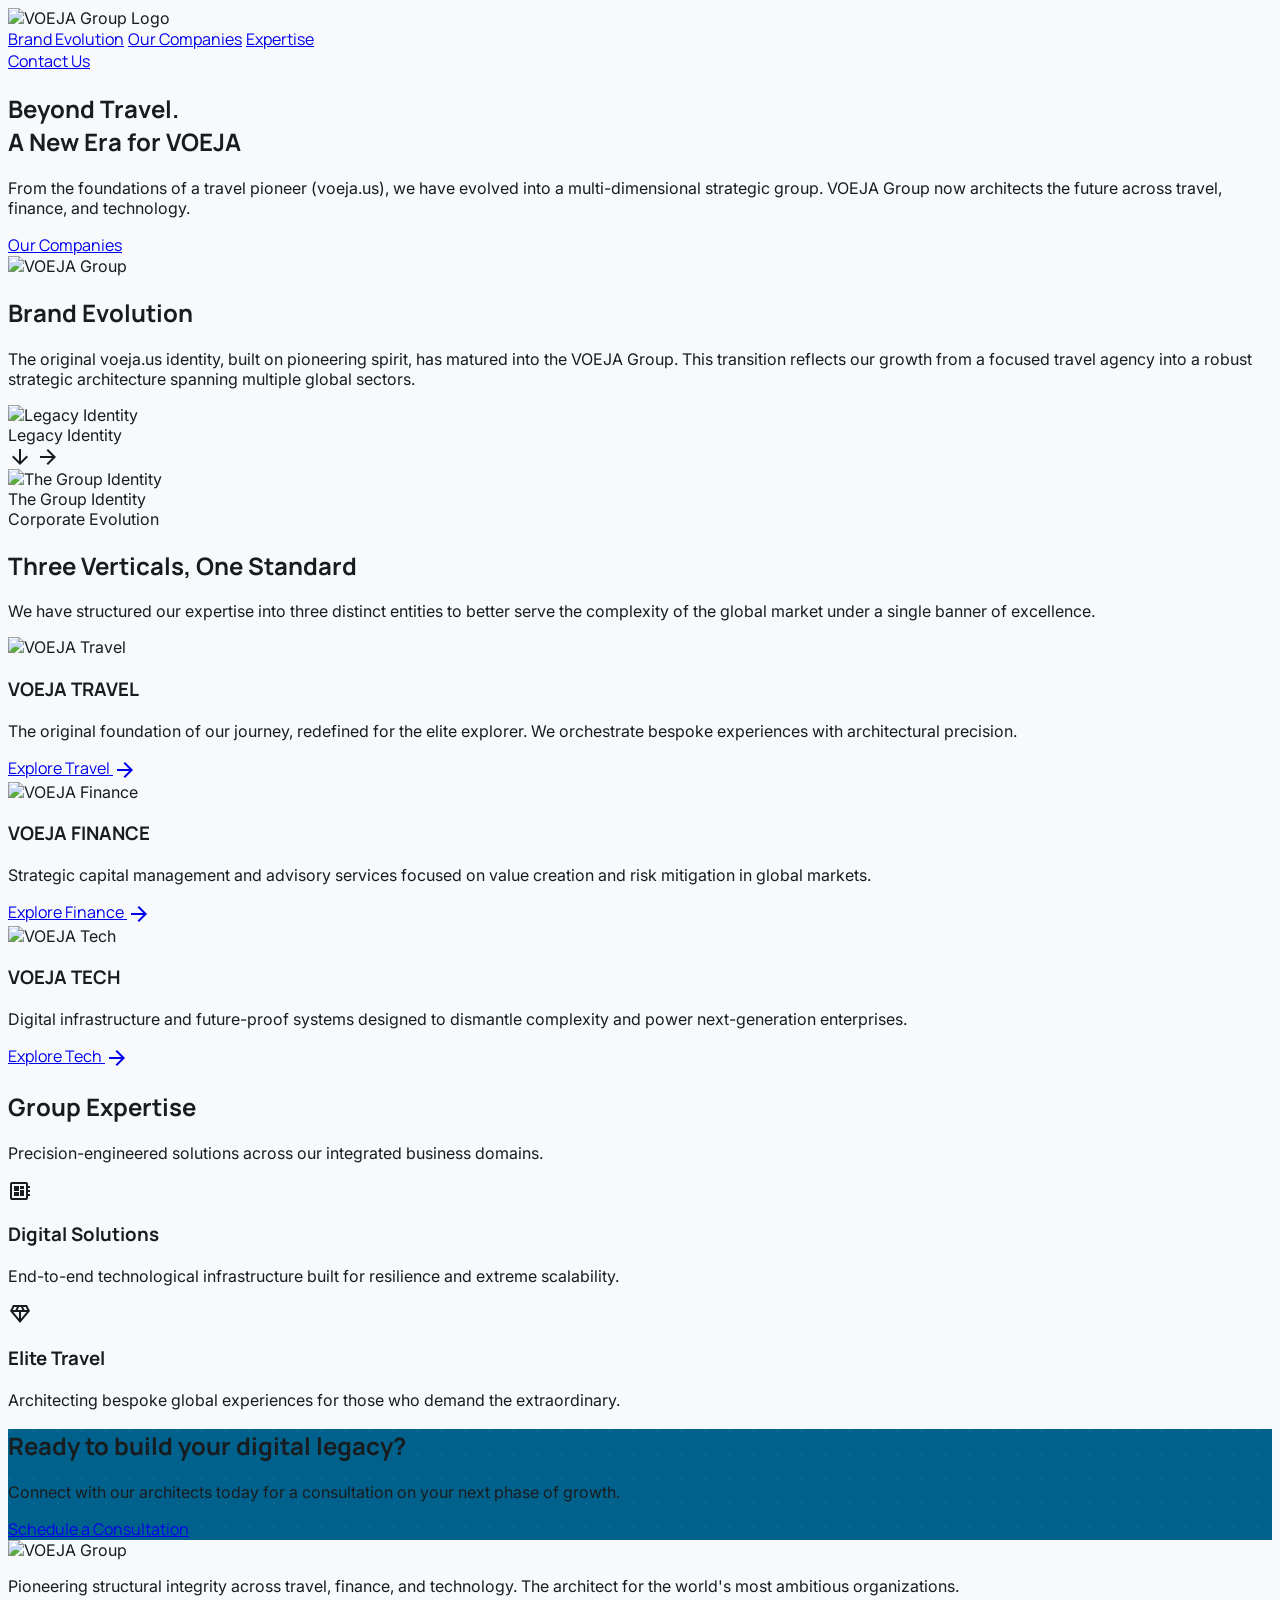
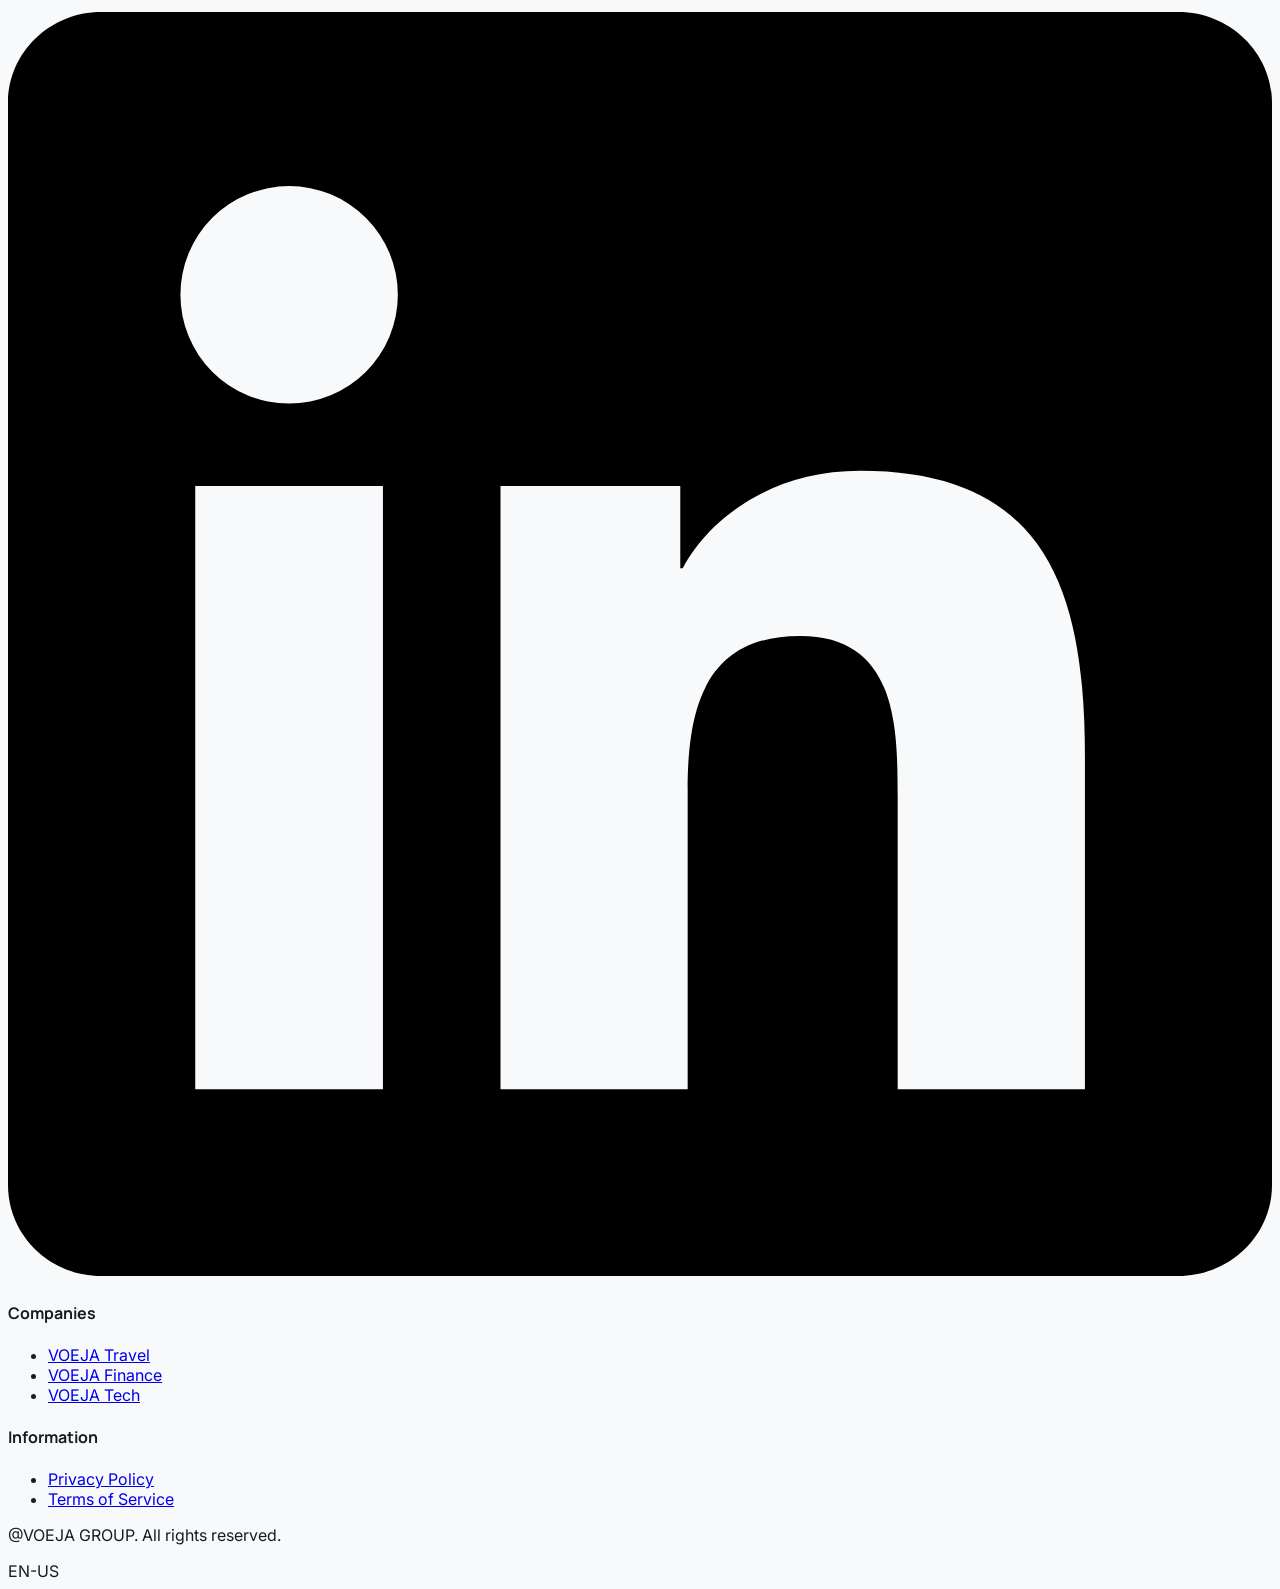
==== index.html @ 43ba88ab "Enhance index.html with a complete redesign, including a new layout, navigation bar, and styling usi" ====
<!DOCTYPE html>

<html class="light" lang="en"><head>
<meta charset="utf-8"/>
<meta content="width=device-width, initial-scale=1.0" name="viewport"/>
<title>VOEJA Group | Strategic Architecture</title>
<script src="https://cdn.tailwindcss.com?plugins=forms,container-queries"></script>
<link href="https://fonts.googleapis.com/css2?family=Manrope:wght@400;500;600;700;800&amp;family=Inter:wght@400;500;600&amp;display=swap" rel="stylesheet"/>
<link href="https://fonts.googleapis.com/css2?family=Material+Symbols+Outlined:wght,FILL@100..700,0..1&amp;display=swap" rel="stylesheet"/>
<script id="tailwind-config">
      tailwind.config = {
        darkMode: "class",
        theme: {
          extend: {
            colors: {
              "surface-container-high": "#e6e8ea",
              "on-primary-container": "#fcfcff",
              "on-surface": "#191c1e",
              "error-container": "#ffdad6",
              "on-secondary-container": "#005572",
              "inverse-on-surface": "#eff1f3",
              "on-secondary-fixed": "#001e2b",
              "tertiary-container": "#667593",
              "background": "#f7f9fb",
              "primary": "#00628c",
              "primary-fixed-dim": "#88ceff",
              "on-primary-fixed-variant": "#004c6d",
              "tertiary-fixed-dim": "#b7c7e8",
              "on-tertiary": "#ffffff",
              "surface-container-low": "#f2f4f6",
              "outline": "#6f7880",
              "on-tertiary-fixed-variant": "#384762",
              "surface-bright": "#f7f9fb",
              "on-secondary": "#ffffff",
              "on-primary-fixed": "#001e2e",
              "on-background": "#191c1e",
              "on-tertiary-container": "#fefcff",
              "on-primary": "#ffffff",
              "surface-tint": "#006590",
              "inverse-surface": "#2d3133",
              "surface-dim": "#d8dadc",
              "on-surface-variant": "#3f484f",
              "error": "#ba1a1a",
              "surface-container-highest": "#e0e3e5",
              "primary-container": "#007cb0",
              "on-error": "#ffffff",
              "secondary-fixed": "#c1e8ff",
              "tertiary-fixed": "#d6e3ff",
              "inverse-primary": "#88ceff",
              "outline-variant": "#bfc7d0",
              "on-tertiary-fixed": "#0b1b35",
              "secondary": "#006687",
              "surface-container-lowest": "#ffffff",
              "on-secondary-fixed-variant": "#004d67",
              "secondary-container": "#5fcdff",
              "primary-fixed": "#c8e6ff",
              "secondary-fixed-dim": "#73d1ff",
              "surface-variant": "#e0e3e5",
              "surface-container": "#eceef0",
              "surface": "#f7f9fb",
              "tertiary": "#4d5c79",
              "on-error-container": "#93000a",
              "brand-accent": "#007CB0",
              "footer-dark": "#000f28"
            },
            fontFamily: {
              "headline": ["Manrope"],
              "body": ["Inter"],
              "label": ["Inter"]
            },
            borderRadius: {"DEFAULT": "0.125rem", "lg": "0.25rem", "xl": "0.5rem", "full": "0.75rem"},
          },
        },
      }
    </script>
<style>
        html { scroll-behavior: smooth; }
        body { font-family: 'Inter', sans-serif; background-color: #f7f9fb; color: #191c1e; }
        .font-headline { font-family: 'Manrope', sans-serif; }
        .material-symbols-outlined { font-variation-settings: 'FILL' 0, 'wght' 400, 'GRAD' 0, 'opsz' 24; vertical-align: middle; }
        .glass-effect { backdrop-filter: blur(20px); -webkit-backdrop-filter: blur(20px); }
        .geometric-pattern {
            background-color: #00628c;
            background-image: radial-gradient(circle at 2px 2px, rgba(255,255,255,0.05) 1px, transparent 0);
            background-size: 24px 24px;
        }
        .reveal {
            opacity: 0;
            transform: translateY(40px);
            transition: opacity 0.7s ease, transform 0.7s ease;
        }
        .reveal.visible {
            opacity: 1;
            transform: translateY(0);
        }
        .reveal-left {
            opacity: 0;
            transform: translateX(-40px);
            transition: opacity 0.7s ease, transform 0.7s ease;
        }
        .reveal-left.visible {
            opacity: 1;
            transform: translateX(0);
        }
        .reveal-right {
            opacity: 0;
            transform: translateX(40px);
            transition: opacity 0.7s ease, transform 0.7s ease;
        }
        .reveal-right.visible {
            opacity: 1;
            transform: translateX(0);
        }
        @keyframes fadeInUp {
            from { opacity: 0; transform: translateY(30px); }
            to { opacity: 1; transform: translateY(0); }
        }
        @keyframes fadeInRight {
            from { opacity: 0; transform: translateX(40px); }
            to { opacity: 1; transform: translateX(0); }
        }
        .hero-title {
            animation: fadeInUp 0.8s ease both;
            animation-delay: 0.1s;
        }
        .hero-text {
            animation: fadeInUp 0.8s ease both;
            animation-delay: 0.3s;
        }
        .hero-btn {
            animation: fadeInUp 0.8s ease both;
            animation-delay: 0.5s;
        }
        .hero-image {
            animation: fadeInRight 0.9s ease both;
            animation-delay: 0.3s;
        }
    </style>
</head>
<body class="bg-background text-on-background">
<nav class="fixed top-0 w-full z-[100] bg-[#f7f9fb]/80 backdrop-blur-xl shadow-sm">
<div class="flex justify-between items-center max-w-7xl mx-auto px-8 py-2">
<div class="flex items-center gap-2">
<img alt="VOEJA Group Logo" class="w-auto object-contain h-[32px]" src="https://firebasestorage.googleapis.com/v0/b/voeja-app.appspot.com/o/group%2Fgroup.png?alt=media&token=8d3d6675-92f4-4b42-86bf-e254907763e2"/>
</div>
<div class="hidden md:flex items-center gap-8">
<a class="text-slate-600 hover:text-[#00628c] font-headline font-semibold tracking-tight transition-all duration-300 ease-in-out hover:opacity-80" href="#brand-evolution">Brand Evolution</a>
<a class="text-slate-600 hover:text-[#00628c] font-headline font-semibold tracking-tight transition-all duration-300 ease-in-out hover:opacity-80" href="#companies">Our Companies</a>
<a class="text-slate-600 hover:text-[#00628c] font-headline font-semibold tracking-tight transition-all duration-300 ease-in-out hover:opacity-80" href="#expertise">Expertise</a>
</div>
<a href="https://book.voeja.us/#/4121694000005010068" target="_blank" rel="noopener noreferrer" class="bg-primary text-on-primary px-6 py-2.5 rounded-lg font-headline font-semibold tracking-tight scale-95 active:scale-90 transition-transform hover:opacity-90 shadow-sm">
            Contact Us
        </a>
</div>
</nav>
<main>
<section class="relative min-h-screen flex items-center bg-background overflow-hidden">
<div class="max-w-7xl mx-auto px-8 py-32 w-full grid grid-cols-1 lg:grid-cols-2 gap-12 items-center">
<div class="max-w-2xl z-10">
<h1 class="hero-title text-[4rem] leading-[1.1] font-extrabold font-headline text-on-background mb-8 tracking-tighter">Beyond Travel.<br/><span class="text-primary">A New Era for VOEJA</span></h1>
<p class="hero-text text-xl text-on-surface-variant mb-12 leading-relaxed font-medium">From the foundations of a travel pioneer (voeja.us), we have evolved into a multi-dimensional strategic group. VOEJA Group now architects the future across travel, finance, and technology.</p>
<div class="flex flex-wrap gap-6">
<a href="#companies" class="hero-btn bg-white/80 backdrop-blur text-primary border border-surface-container-high px-10 py-5 rounded-lg font-headline font-bold text-lg transition-all hover:bg-white hover:shadow-lg active:scale-95">
                        Our Companies
                    </a>
</div>
</div>
<div class="hero-image hidden lg:block h-full min-h-[600px]">
<img alt="VOEJA Group" class="w-full h-full object-contain rounded-3xl" src="https://firebasestorage.googleapis.com/v0/b/voeja-app.appspot.com/o/group%2FVOEJA%20GROUP2.png?alt=media&token=0d6aeffc-d487-4f6d-b320-a932f1a5d783"/>
</div>
</div>
</section>
<!-- Brand Evolution Section -->
<section id="brand-evolution" class="py-32 bg-white border-y border-surface-container-low">
<div class="max-w-7xl mx-auto px-8">
<div class="text-center mb-20 reveal">
<h2 class="text-5xl font-bold font-headline tracking-tight text-on-background mb-8">Brand Evolution</h2>
<p class="text-xl text-on-surface-variant max-w-3xl mx-auto leading-relaxed">
                    The original voeja.us identity, built on pioneering spirit, has matured into the VOEJA Group. This transition reflects our growth from a focused travel agency into a robust strategic architecture spanning multiple global sectors.
                </p>
</div>
<div class="flex flex-col md:flex-row items-center justify-center gap-12 lg:gap-24">
<div class="flex flex-col items-center gap-6 group reveal-left">
<div class="w-64 h-48 flex items-center justify-center bg-surface-container-lowest border border-surface-container-high rounded-2xl p-8 shadow-sm transition-all duration-500 group-hover:shadow-md">
<img alt="Legacy Identity" class="max-w-full max-h-full object-contain group-hover:grayscale-0 group-hover:opacity-100 transition-all duration-500" src="https://b2b.voeja.us/logo.svg"/>
</div>
<span class="text-sm font-bold tracking-[0.2em] uppercase text-outline font-label">Legacy Identity</span>
</div>
<div class="flex items-center justify-center py-4">
<span class="material-symbols-outlined text-4xl text-primary/30 md:hidden">arrow_downward</span>
<span class="material-symbols-outlined text-4xl text-primary/30 hidden md:inline">arrow_forward</span>
</div>
<div class="flex flex-col items-center gap-6 group reveal-right">
<div class="w-64 h-48 flex items-center justify-center bg-surface-container-lowest border-2 border-primary/20 rounded-2xl p-8 shadow-xl transition-all duration-500 group-hover:border-primary/40 group-hover:shadow-2xl">
<img alt="The Group Identity" class="max-w-full max-h-full object-contain" src="https://firebasestorage.googleapis.com/v0/b/voeja-app.appspot.com/o/group%2Fgroup.png?alt=media&token=8d3d6675-92f4-4b42-86bf-e254907763e2"/>
</div>
<span class="text-sm font-bold tracking-[0.2em] uppercase text-primary font-label">The Group Identity</span>
</div>
</div>
</div>
</section>
<section id="companies" class="py-32 bg-white overflow-hidden">
<div class="max-w-7xl mx-auto px-8">
<div class="text-center mb-32 reveal">
<span class="inline-block py-1 px-3 bg-brand-accent/10 text-brand-accent rounded-full text-xs font-bold tracking-widest uppercase mb-4 font-label">Corporate Evolution</span>
<h2 class="text-5xl font-bold font-headline tracking-tight text-on-background">Three Verticals, <span class="text-brand-accent">One Standard</span></h2>
<div class="w-24 h-1 bg-brand-accent mx-auto mt-8"></div>
<p class="mt-8 text-on-surface-variant max-w-3xl mx-auto text-xl leading-relaxed">
                    We have structured our expertise into three distinct entities to better serve the complexity of the global market under a single banner of excellence.
                </p>
</div>
<div class="space-y-48">
<div class="flex flex-col md:flex-row items-center gap-16 lg:gap-32">
<div class="w-full md:w-1/2 flex justify-center md:justify-end reveal-left">
<img alt="VOEJA Travel" class="w-full max-w-md rounded-3xl object-cover" src="https://firebasestorage.googleapis.com/v0/b/voeja-app.appspot.com/o/group%2FVOEJA%20TRAVEL.png?alt=media&token=83b6d512-27c2-4671-92e2-71385d31e08c"/>
</div>
<div class="w-full md:w-1/2 text-left reveal-right">
<h3 class="text-4xl font-bold font-headline mb-6 text-on-background">VOEJA TRAVEL</h3>
<p class="text-xl text-on-surface-variant mb-10 leading-relaxed max-w-lg">The original foundation of our journey, redefined for the elite explorer. We orchestrate bespoke experiences with architectural precision.</p>
<a class="inline-flex items-center gap-3 font-headline font-extrabold text-brand-accent text-lg border-b-2 border-brand-accent/20 hover:border-brand-accent transition-all pb-1 group" href="https://travel.voeja.us" target="_blank" rel="noopener noreferrer">
                            Explore Travel <span class="material-symbols-outlined group-hover:translate-x-2 transition-transform">arrow_forward</span>
</a>
</div>
</div>
<div class="flex flex-col md:flex-row-reverse items-center gap-16 lg:gap-32">
<div class="w-full md:w-1/2 flex justify-center md:justify-start reveal-right">
<img alt="VOEJA Finance" class="w-full max-w-md rounded-3xl object-cover" src="https://firebasestorage.googleapis.com/v0/b/voeja-app.appspot.com/o/group%2FVOEJA%20FINANCE.png?alt=media&token=b678282d-e154-40a2-88f4-b9f02a67df79"/>
</div>
<div class="w-full md:w-1/2 text-left md:text-right flex flex-col items-start md:items-end reveal-left">
<h3 class="text-4xl font-bold font-headline mb-6 text-on-background">VOEJA FINANCE</h3>
<p class="text-xl text-on-surface-variant mb-10 leading-relaxed max-w-lg">Strategic capital management and advisory services focused on value creation and risk mitigation in global markets.</p>
<a class="inline-flex items-center gap-3 font-headline font-extrabold text-brand-accent text-lg border-b-2 border-brand-accent/20 hover:border-brand-accent transition-all pb-1 group" href="https://fintech.voeja.us" target="_blank" rel="noopener noreferrer">
                            Explore Finance <span class="material-symbols-outlined group-hover:translate-x-2 transition-transform">arrow_forward</span>
</a>
</div>
</div>
<div class="flex flex-col md:flex-row items-center gap-16 lg:gap-32">
<div class="w-full md:w-1/2 flex justify-center md:justify-end reveal-left">
<img alt="VOEJA Tech" class="w-full max-w-md rounded-3xl object-cover" src="https://firebasestorage.googleapis.com/v0/b/voeja-app.appspot.com/o/group%2FVOEJA%20TECH.png?alt=media&token=749268f6-0bc6-4af4-a0c4-ea82c640fe0c"/>
</div>
<div class="w-full md:w-1/2 text-left reveal-right">
<h3 class="text-4xl font-bold font-headline mb-6 text-on-background">VOEJA TECH</h3>
<p class="text-xl text-on-surface-variant mb-10 leading-relaxed max-w-lg">Digital infrastructure and future-proof systems designed to dismantle complexity and power next-generation enterprises.</p>
<a class="inline-flex items-center gap-3 font-headline font-extrabold text-brand-accent text-lg border-b-2 border-brand-accent/20 hover:border-brand-accent transition-all pb-1 group" href="https://tech.voeja.us" target="_blank" rel="noopener noreferrer">
                            Explore Tech <span class="material-symbols-outlined group-hover:translate-x-2 transition-transform">arrow_forward</span>
</a>
</div>
</div>
</div>
</div>
</section>
<section class="py-32 bg-background" style="display: none;">
<div class="max-w-7xl mx-auto px-8">
<div class="flex flex-col gap-16">
<div class="w-full relative rounded-3xl overflow-hidden aspect-[21/9] shadow-2xl">
<img alt="Elegant minimalist modern office lobby" class="w-full h-full object-cover" src="https://lh3.googleusercontent.com/aida-public/[base64]"/>
<div class="absolute inset-0 bg-black/5"></div>
</div>
<div class="flex flex-col md:flex-row gap-12 lg:gap-24 items-start">
<div class="md:w-1/2">
<h2 class="text-4xl font-extrabold font-headline text-on-background mb-4">Designed for Enduring Impact</h2>
<div class="w-20 h-1 bg-primary mb-8"></div>
</div>
<div class="md:w-1/2 space-y-8">
<p class="text-on-surface-variant text-xl leading-relaxed">
                            Our philosophy centers on Engineering Precision and Strategic Architecture across our three verticals. We believe that whether we are designing a global travel itinerary, a capital allocation strategy, or a software system, the discipline remains the same.
                        </p>
<p class="text-on-surface-variant text-xl leading-relaxed">
                            We dismantle complexity to build resilient structures. Our role is to be the architect for your most ambitious goals, ensuring every move is backed by meticulous engineering and visionary foresight.
                        </p>
</div>
</div>
</div>
</div>
</section>
<section id="expertise" class="py-32 bg-surface-container-low">
<div class="max-w-7xl mx-auto px-8">
<div class="mb-24 text-center reveal">
<h2 class="text-5xl font-bold font-headline mb-6 tracking-tight">Group Expertise</h2>
<p class="text-xl text-on-surface-variant max-w-2xl mx-auto leading-relaxed">Precision-engineered solutions across our integrated business domains.</p>
</div>
<div class="grid grid-cols-1 md:grid-cols-2 gap-12">
<div class="bg-surface-container-lowest p-16 rounded-3xl shadow-sm hover:shadow-2xl transition-all duration-500 group border border-transparent hover:border-surface-container-high reveal-left">
<div class="w-20 h-20 rounded-2xl bg-primary-container/10 flex items-center justify-center mb-10 text-primary group-hover:bg-primary group-hover:text-on-primary transition-all duration-300">
<span class="material-symbols-outlined text-4xl">developer_board</span>
</div>
<h3 class="text-3xl font-bold font-headline mb-6">Digital Solutions</h3>
<p class="text-on-surface-variant text-lg leading-relaxed">End-to-end technological infrastructure built for resilience and extreme scalability.</p>
</div>
<div class="bg-surface-container-lowest p-16 rounded-3xl shadow-sm hover:shadow-2xl transition-all duration-500 group border border-transparent hover:border-surface-container-high reveal-right">
<div class="w-20 h-20 rounded-2xl bg-primary-container/10 flex items-center justify-center mb-10 text-primary group-hover:bg-primary group-hover:text-on-primary transition-all duration-300">
<span class="material-symbols-outlined text-4xl">diamond</span>
</div>
<h3 class="text-3xl font-bold font-headline mb-6">Elite Travel</h3>
<p class="text-on-surface-variant text-lg leading-relaxed">Architecting bespoke global experiences for those who demand the extraordinary.</p>
</div>
</div>
</div>
</section>
<section class="py-32">
<div class="max-w-7xl mx-auto px-8">
<div class="relative overflow-hidden rounded-[3rem] geometric-pattern p-24 text-center text-on-primary shadow-2xl">
<div class="relative z-10 reveal">
<h2 class="text-5xl md:text-6xl font-black font-headline mb-8 tracking-tighter">Ready to build your digital legacy?</h2>
<p class="text-2xl text-primary-fixed max-w-3xl mx-auto mb-12 opacity-90 leading-relaxed font-medium">
                        Connect with our architects today for a consultation on your next phase of growth.
                    </p>
<a href="https://book.voeja.us/#/4121694000005010068" target="_blank" rel="noopener noreferrer" class="inline-block bg-white text-primary px-8 py-4 rounded-xl font-black font-headline text-lg md:text-xl md:px-12 md:py-5 hover:shadow-2xl transition-all transform hover:-translate-y-2 w-full md:w-auto text-center">
                        Schedule a Consultation
                    </a>
</div>
</div>
</div>
</section>
</main>
<footer class="bg-footer-dark text-white pt-32 pb-12">
<div class="max-w-7xl mx-auto px-8 grid grid-cols-1 md:grid-cols-3 gap-16">
<div class="md:col-span-1">
<img alt="VOEJA Group" class="h-8 w-auto object-contain mb-6" src="https://firebasestorage.googleapis.com/v0/b/voeja-app.appspot.com/o/group%2FVOEJA%20WHITE.png?alt=media&token=924b2ae6-d3a7-402f-b12a-786d0eee7053"/>
<p class="text-slate-400 text-base leading-relaxed mb-8 font-body">
                Pioneering structural integrity across travel, finance, and technology. The architect for the world's most ambitious organizations.
            </p>
<div class="flex gap-6">
<a href="https://br.linkedin.com/company/voeja.us" target="_blank" rel="noopener noreferrer">
<svg class="w-7 h-7 text-slate-400 hover:text-white transition-colors fill-current" viewBox="0 0 24 24" xmlns="http://www.w3.org/2000/svg"><path d="M20.447 20.452h-3.554v-5.569c0-1.328-.027-3.037-1.852-3.037-1.853 0-2.136 1.445-2.136 2.939v5.667H9.351V9h3.414v1.561h.046c.477-.9 1.637-1.85 3.37-1.85 3.601 0 4.267 2.37 4.267 5.455v6.286zM5.337 7.433a2.062 2.062 0 0 1-2.063-2.065 2.064 2.064 0 1 1 2.063 2.065zm1.782 13.019H3.555V9h3.564v11.452zM22.225 0H1.771C.792 0 0 .774 0 1.729v20.542C0 23.227.792 24 1.771 24h20.451C23.2 24 24 23.227 24 22.271V1.729C24 .774 23.2 0 22.222 0h.003z"/></svg>
</a>
</div>
</div>
<div>
<h4 class="font-bold text-sm uppercase tracking-widest mb-8 font-headline text-slate-200">Companies</h4>
<ul class="space-y-5">
<li><a class="text-slate-400 hover:text-white transition-colors font-body text-base hover:translate-x-1 inline-block transition-transform duration-200" href="https://travel.voeja.us" target="_blank" rel="noopener noreferrer">VOEJA Travel</a></li>
<li><a class="text-slate-400 hover:text-white transition-colors font-body text-base hover:translate-x-1 inline-block transition-transform duration-200" href="https://fintech.voeja.us" target="_blank" rel="noopener noreferrer">VOEJA Finance</a></li>
<li><a class="text-slate-400 hover:text-white transition-colors font-body text-base hover:translate-x-1 inline-block transition-transform duration-200" href="https://tech.voeja.us" target="_blank" rel="noopener noreferrer">VOEJA Tech</a></li>
</ul>
</div>
<div>
<h4 class="font-bold text-sm uppercase tracking-widest mb-8 font-headline text-slate-200">Information</h4>
<ul class="space-y-5">
<li><a class="text-slate-400 hover:text-white transition-colors font-body text-base hover:translate-x-1 inline-block transition-transform duration-200" href="#">Privacy Policy</a></li>
<li><a class="text-slate-400 hover:text-white transition-colors font-body text-base hover:translate-x-1 inline-block transition-transform duration-200" href="#">Terms of Service</a></li>
</ul>
</div>
</div>
<div class="max-w-7xl mx-auto px-8 mt-32 pt-10 border-t border-slate-800 flex flex-col md:flex-row justify-between items-center gap-6">
<p class="text-slate-500 text-sm font-body">@VOEJA GROUP. All rights reserved.</p>
<div class="flex gap-8">
<span class="text-slate-500 text-xs font-body uppercase tracking-widest">EN-US</span>
</div>
</div>
</footer>
<script>
  const observer = new IntersectionObserver((entries) => {
    entries.forEach(entry => {
      if (entry.isIntersecting) {
        entry.target.classList.add('visible');
        observer.unobserve(entry.target);
      }
    });
  }, { threshold: 0.15 });

  document.querySelectorAll('.reveal, .reveal-left, .reveal-right').forEach(el => {
    observer.observe(el);
  });
</script>
</body></html>
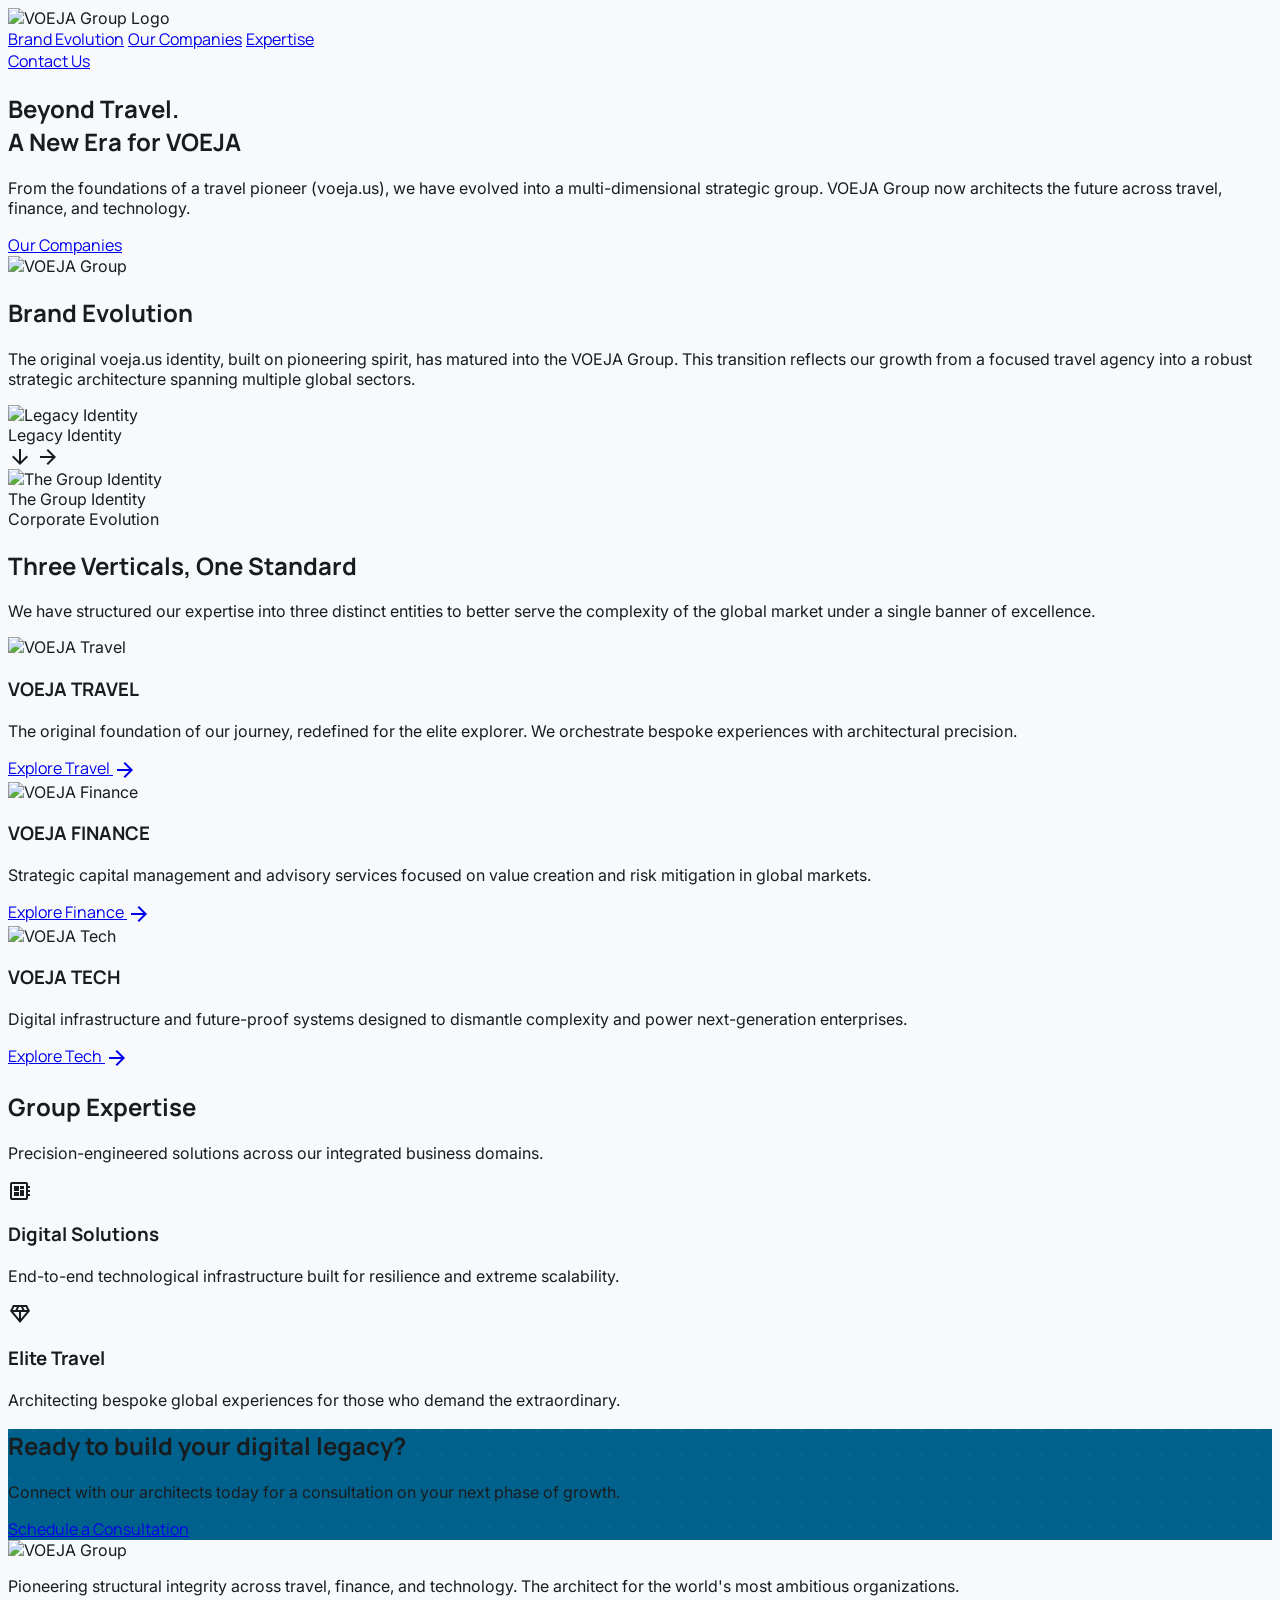
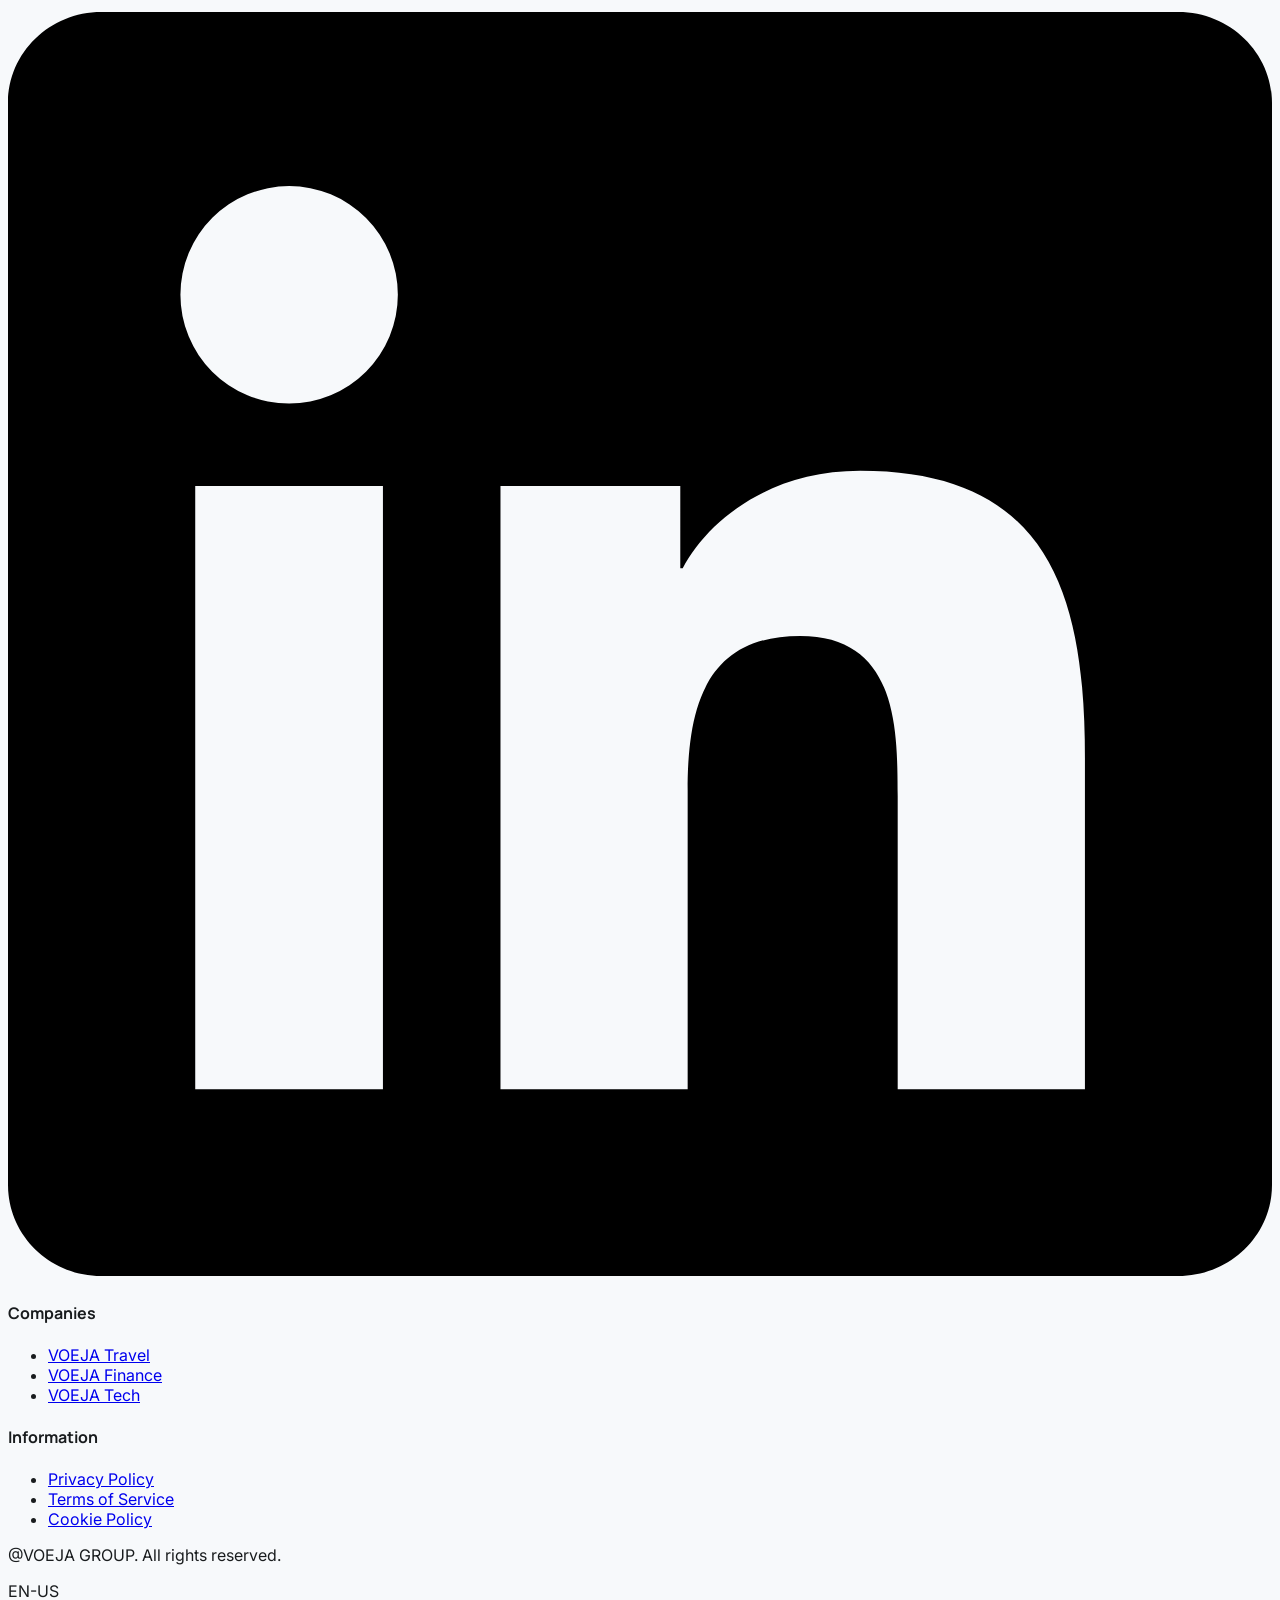
==== commit 0afa52d8: "Add SEO, Open Graph, and Twitter Card meta tags to index.html; update policy links" ====
--- a/index.html
+++ b/index.html
@@ -4,6 +4,33 @@
 <meta charset="utf-8"/>
 <meta content="width=device-width, initial-scale=1.0" name="viewport"/>
 <title>VOEJA Group | Strategic Architecture</title>
+
+<!-- SEO -->
+<meta name="description" content="VOEJA Group is a multi-sector strategic organization architecting the future across travel, finance, and technology. Three verticals, one standard of excellence."/>
+<meta name="robots" content="index, follow"/>
+<link rel="canonical" href="https://voeja.us/"/>
+
+<!-- Favicon -->
+<link rel="icon" type="image/png" href="https://firebasestorage.googleapis.com/v0/b/voeja-app.appspot.com/o/group%2FVOEJA%20FAVICON%20WEBSITE%20GROUP.png?alt=media&token=3922fc9f-fc71-4169-b817-85cadd4493c1"/>
+<link rel="shortcut icon" type="image/png" href="https://firebasestorage.googleapis.com/v0/b/voeja-app.appspot.com/o/group%2FVOEJA%20FAVICON%20WEBSITE%20GROUP.png?alt=media&token=3922fc9f-fc71-4169-b817-85cadd4493c1"/>
+<link rel="apple-touch-icon" href="https://firebasestorage.googleapis.com/v0/b/voeja-app.appspot.com/o/group%2FVOEJA%20FAVICON%20WEBSITE%20GROUP.png?alt=media&token=3922fc9f-fc71-4169-b817-85cadd4493c1"/>
+
+<!-- Open Graph -->
+<meta property="og:type" content="website"/>
+<meta property="og:url" content="https://voeja.us/"/>
+<meta property="og:title" content="VOEJA Group | Strategic Architecture"/>
+<meta property="og:description" content="VOEJA Group is a multi-sector strategic organization architecting the future across travel, finance, and technology. Three verticals, one standard of excellence."/>
+<meta property="og:image" content="https://firebasestorage.googleapis.com/v0/b/voeja-app.appspot.com/o/group%2FVOEJA%20GROUP%20BANNER.png?alt=media&token=b7ae6732-2834-4d68-8c41-191c38641098"/>
+<meta property="og:image:width" content="1200"/>
+<meta property="og:image:height" content="630"/>
+<meta property="og:site_name" content="VOEJA Group"/>
+<meta property="og:locale" content="en_US"/>
+
+<!-- Twitter Card -->
+<meta name="twitter:card" content="summary_large_image"/>
+<meta name="twitter:title" content="VOEJA Group | Strategic Architecture"/>
+<meta name="twitter:description" content="VOEJA Group is a multi-sector strategic organization architecting the future across travel, finance, and technology. Three verticals, one standard of excellence."/>
+<meta name="twitter:image" content="https://firebasestorage.googleapis.com/v0/b/voeja-app.appspot.com/o/group%2FVOEJA%20GROUP%20BANNER.png?alt=media&token=b7ae6732-2834-4d68-8c41-191c38641098"/>
 <script src="https://cdn.tailwindcss.com?plugins=forms,container-queries"></script>
 <link href="https://fonts.googleapis.com/css2?family=Manrope:wght@400;500;600;700;800&amp;family=Inter:wght@400;500;600&amp;display=swap" rel="stylesheet"/>
 <link href="https://fonts.googleapis.com/css2?family=Material+Symbols+Outlined:wght,FILL@100..700,0..1&amp;display=swap" rel="stylesheet"/>
@@ -337,8 +364,9 @@
 <div>
 <h4 class="font-bold text-sm uppercase tracking-widest mb-8 font-headline text-slate-200">Information</h4>
 <ul class="space-y-5">
-<li><a class="text-slate-400 hover:text-white transition-colors font-body text-base hover:translate-x-1 inline-block transition-transform duration-200" href="#">Privacy Policy</a></li>
-<li><a class="text-slate-400 hover:text-white transition-colors font-body text-base hover:translate-x-1 inline-block transition-transform duration-200" href="#">Terms of Service</a></li>
+<li><a class="text-slate-400 hover:text-white transition-colors font-body text-base hover:translate-x-1 inline-block transition-transform duration-200" href="/policy#panel-privacy">Privacy Policy</a></li>
+<li><a class="text-slate-400 hover:text-white transition-colors font-body text-base hover:translate-x-1 inline-block transition-transform duration-200" href="/policy#panel-terms">Terms of Service</a></li>
+<li><a class="text-slate-400 hover:text-white transition-colors font-body text-base hover:translate-x-1 inline-block transition-transform duration-200" href="/policy#panel-cookies">Cookie Policy</a></li>
 </ul>
 </div>
 </div>
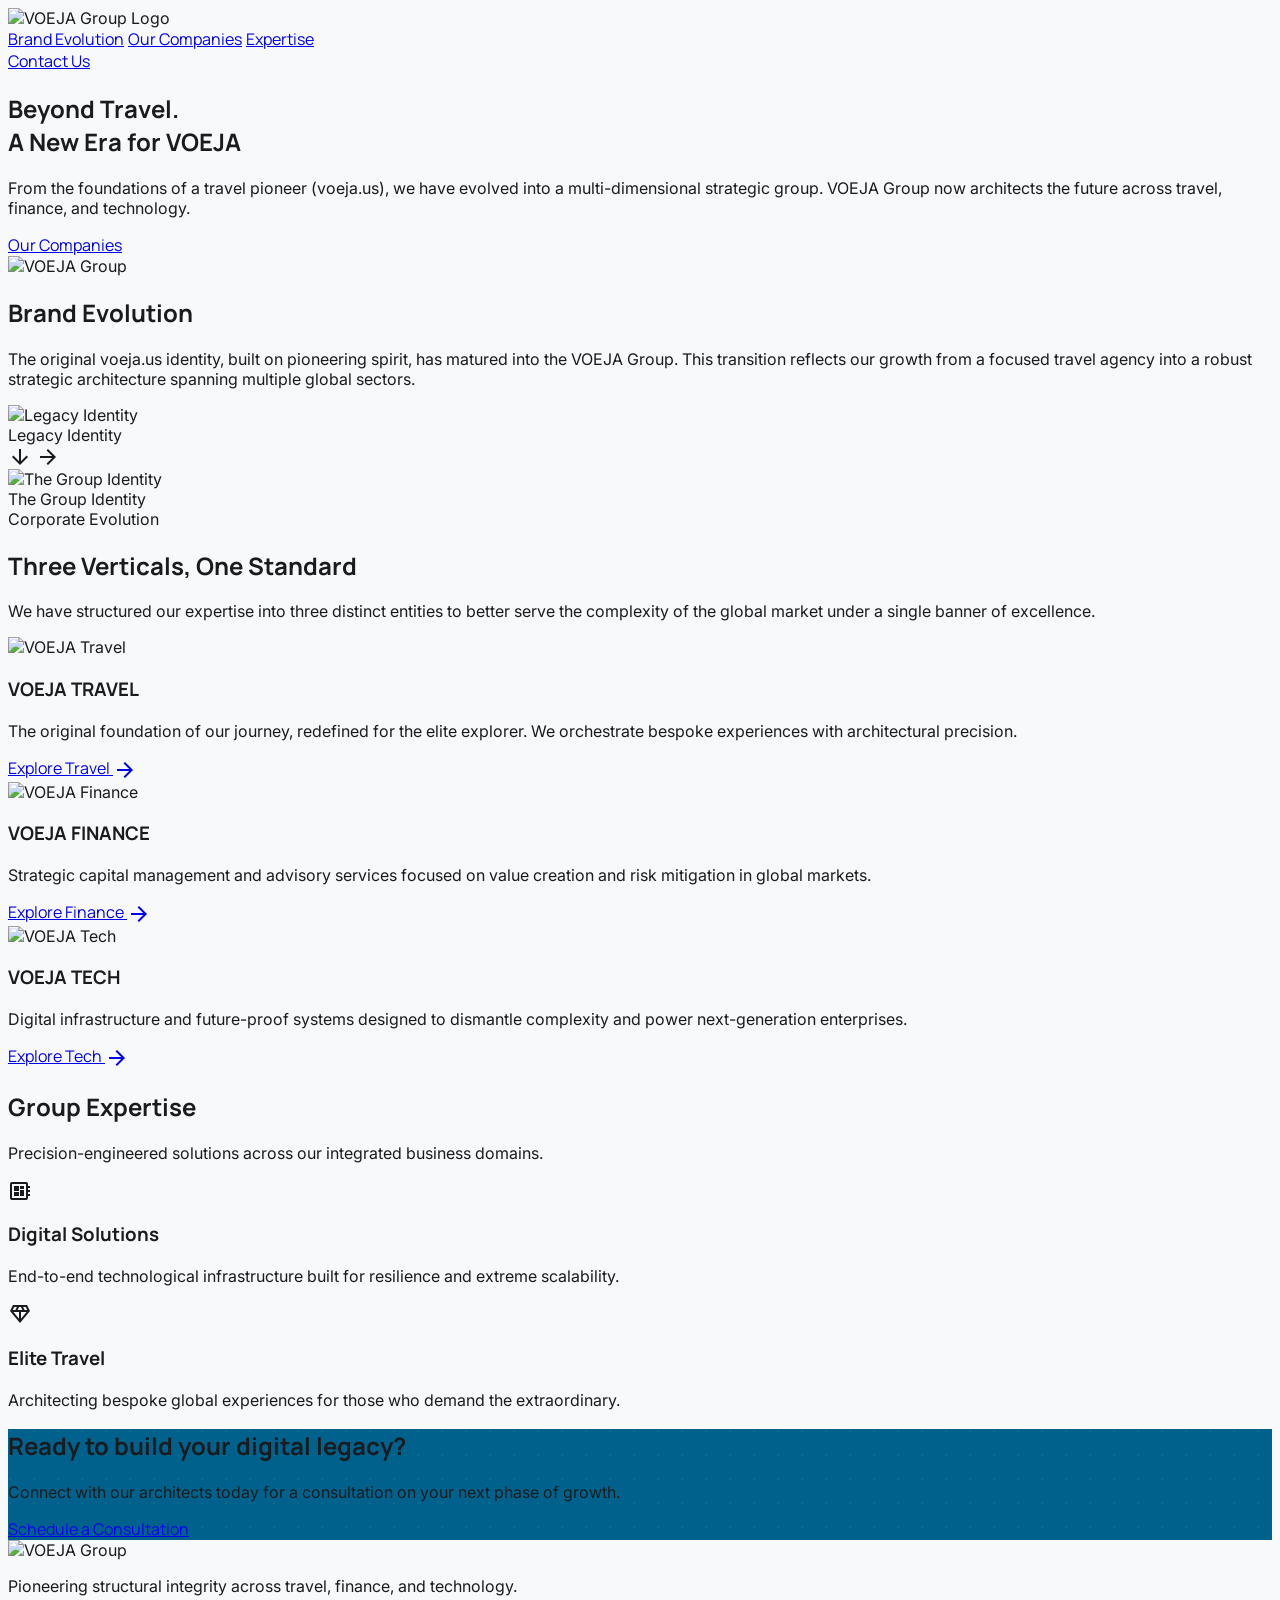
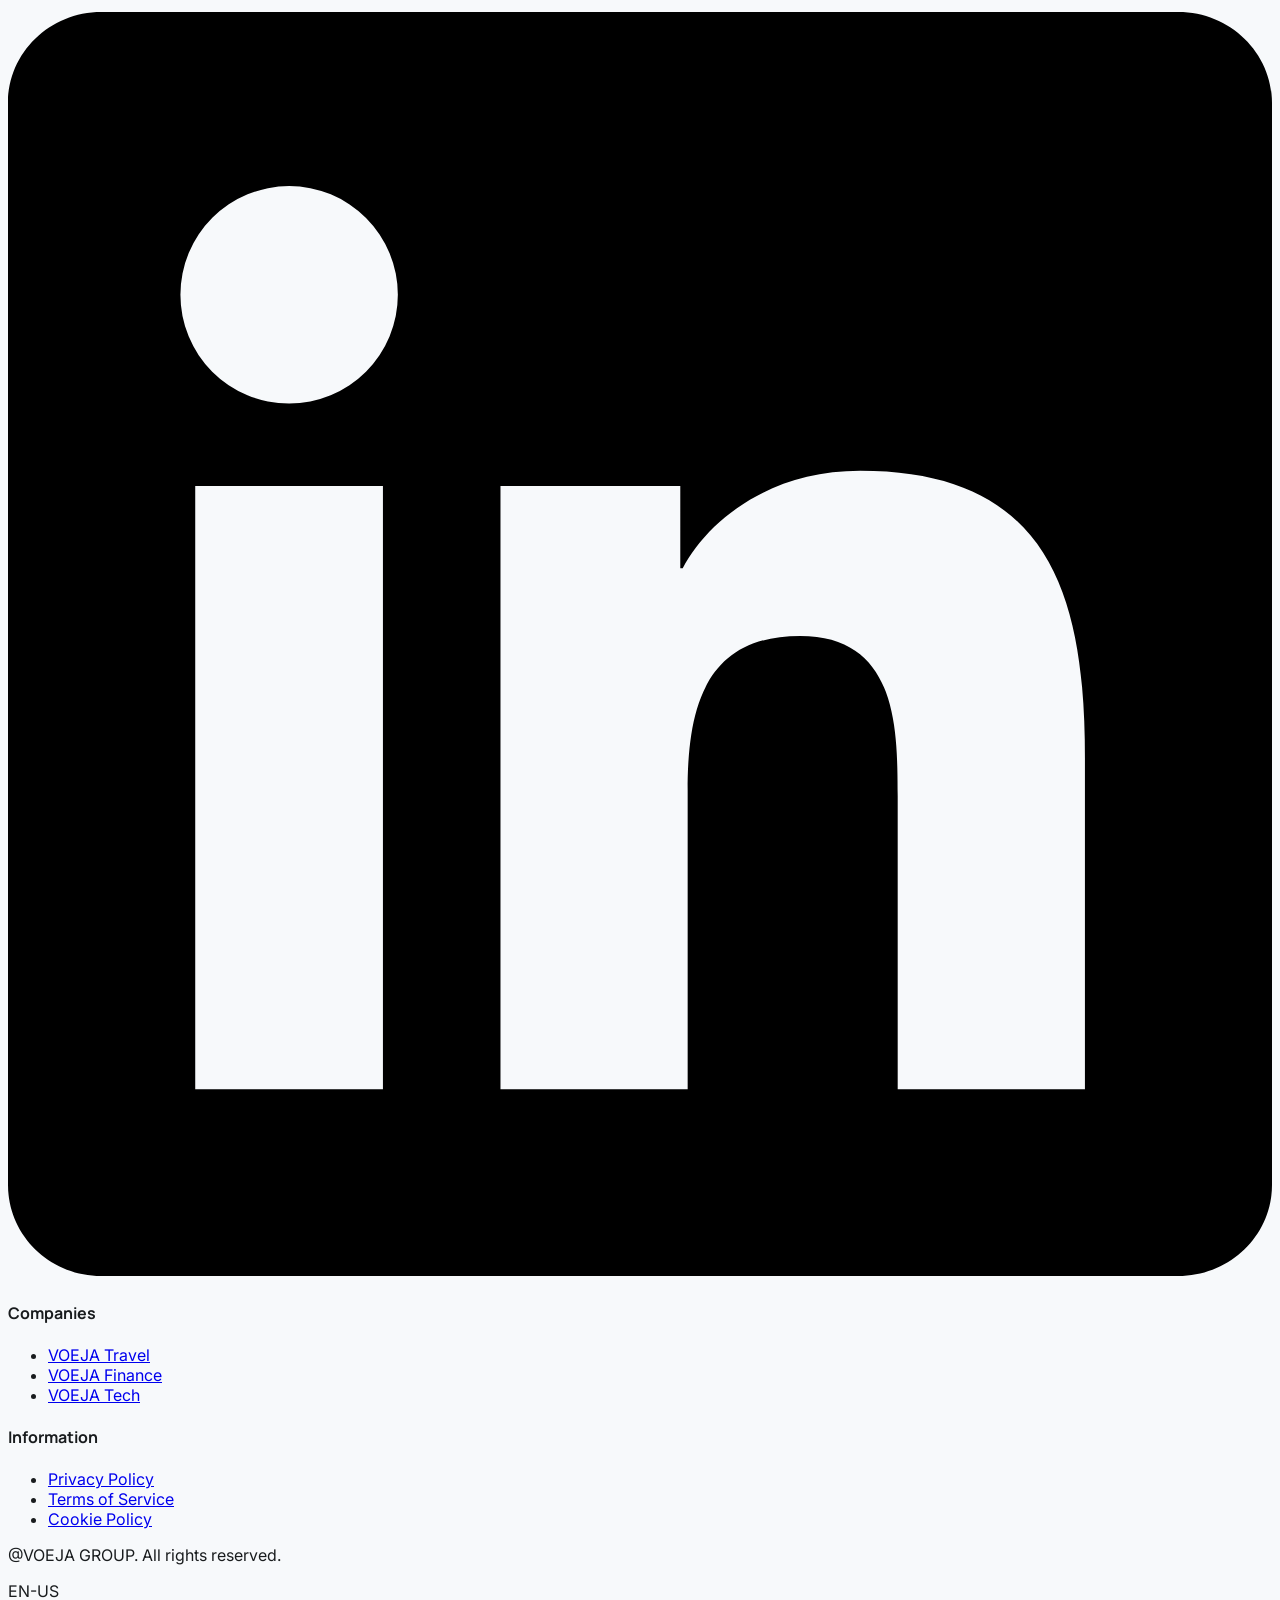
==== commit 8dc376ff: "Update index.html to remove redundant text from the description, streamlining content for clarity." ====
--- a/index.html
+++ b/index.html
@@ -345,7 +345,7 @@
 <div class="md:col-span-1">
 <img alt="VOEJA Group" class="h-8 w-auto object-contain mb-6" src="https://firebasestorage.googleapis.com/v0/b/voeja-app.appspot.com/o/group%2FVOEJA%20WHITE.png?alt=media&token=924b2ae6-d3a7-402f-b12a-786d0eee7053"/>
 <p class="text-slate-400 text-base leading-relaxed mb-8 font-body">
-                Pioneering structural integrity across travel, finance, and technology. The architect for the world's most ambitious organizations.
+                Pioneering structural integrity across travel, finance, and technology.
             </p>
 <div class="flex gap-6">
 <a href="https://br.linkedin.com/company/voeja.us" target="_blank" rel="noopener noreferrer">
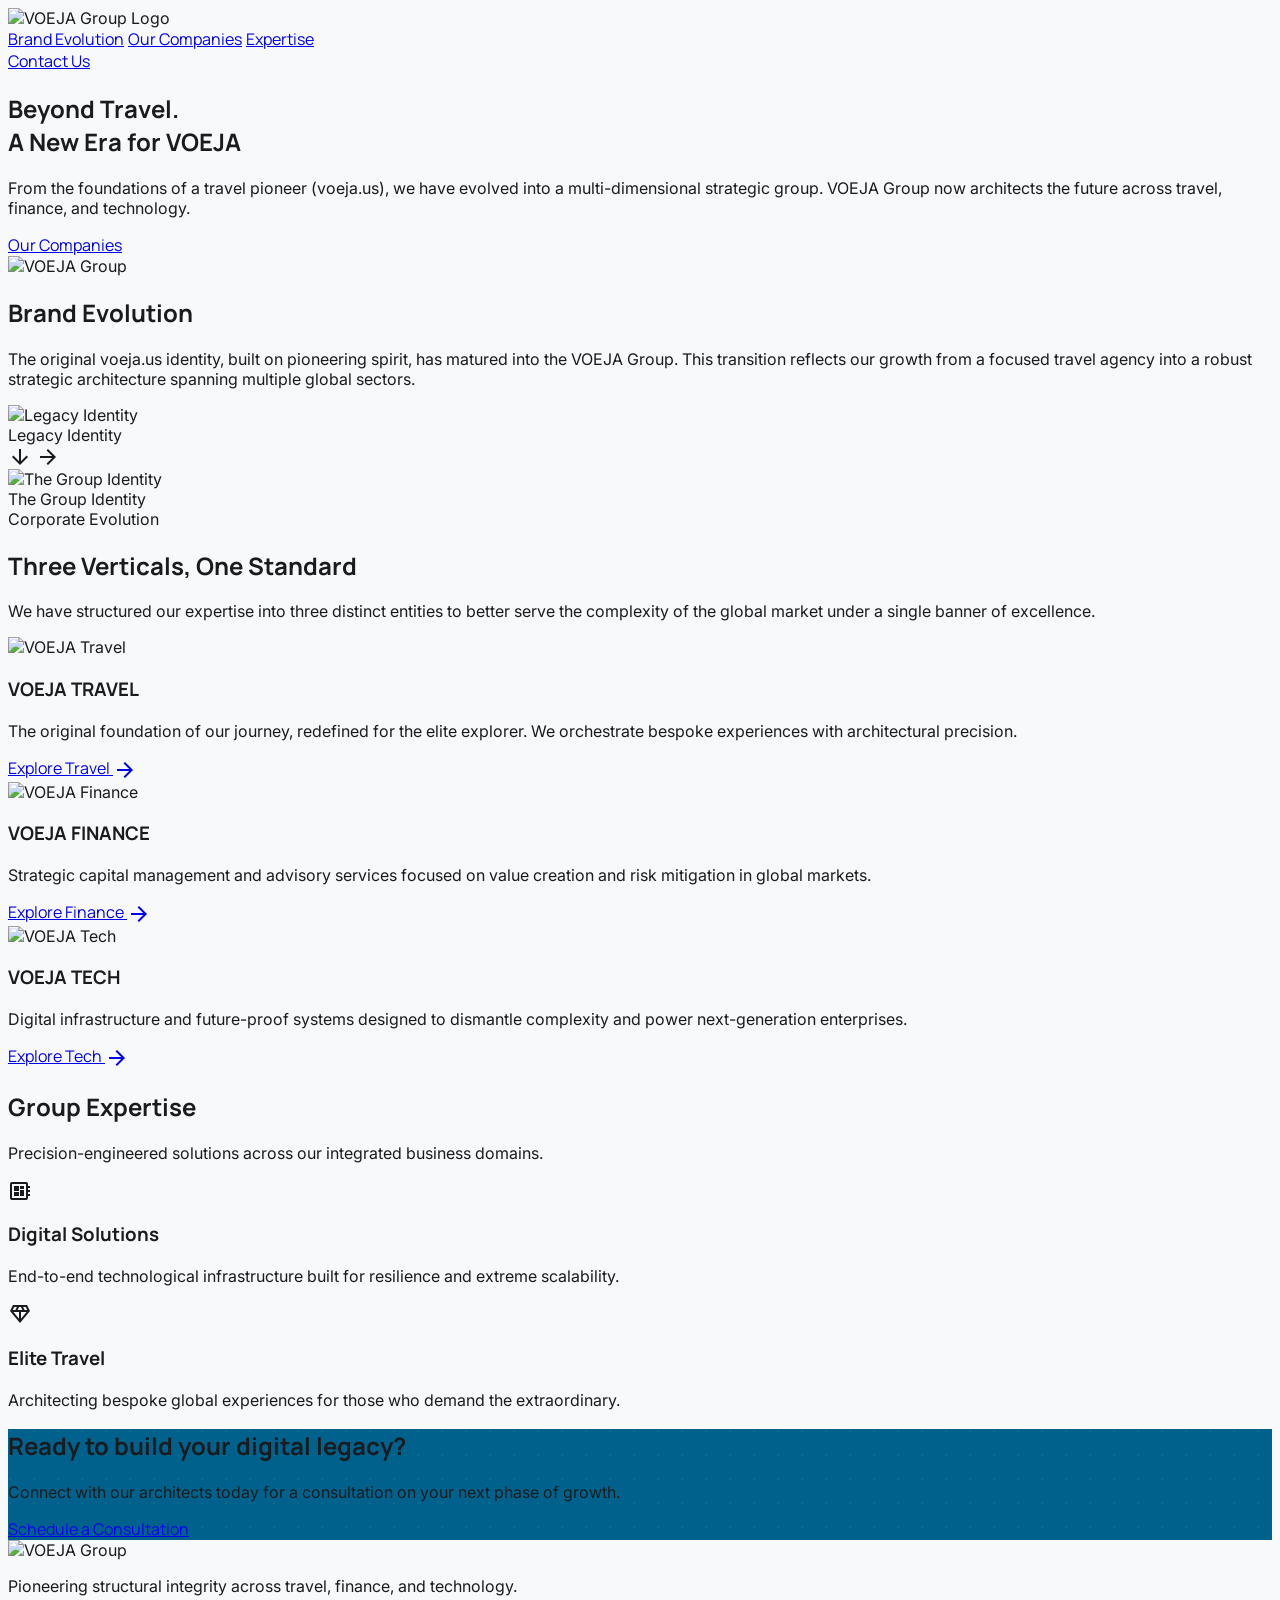
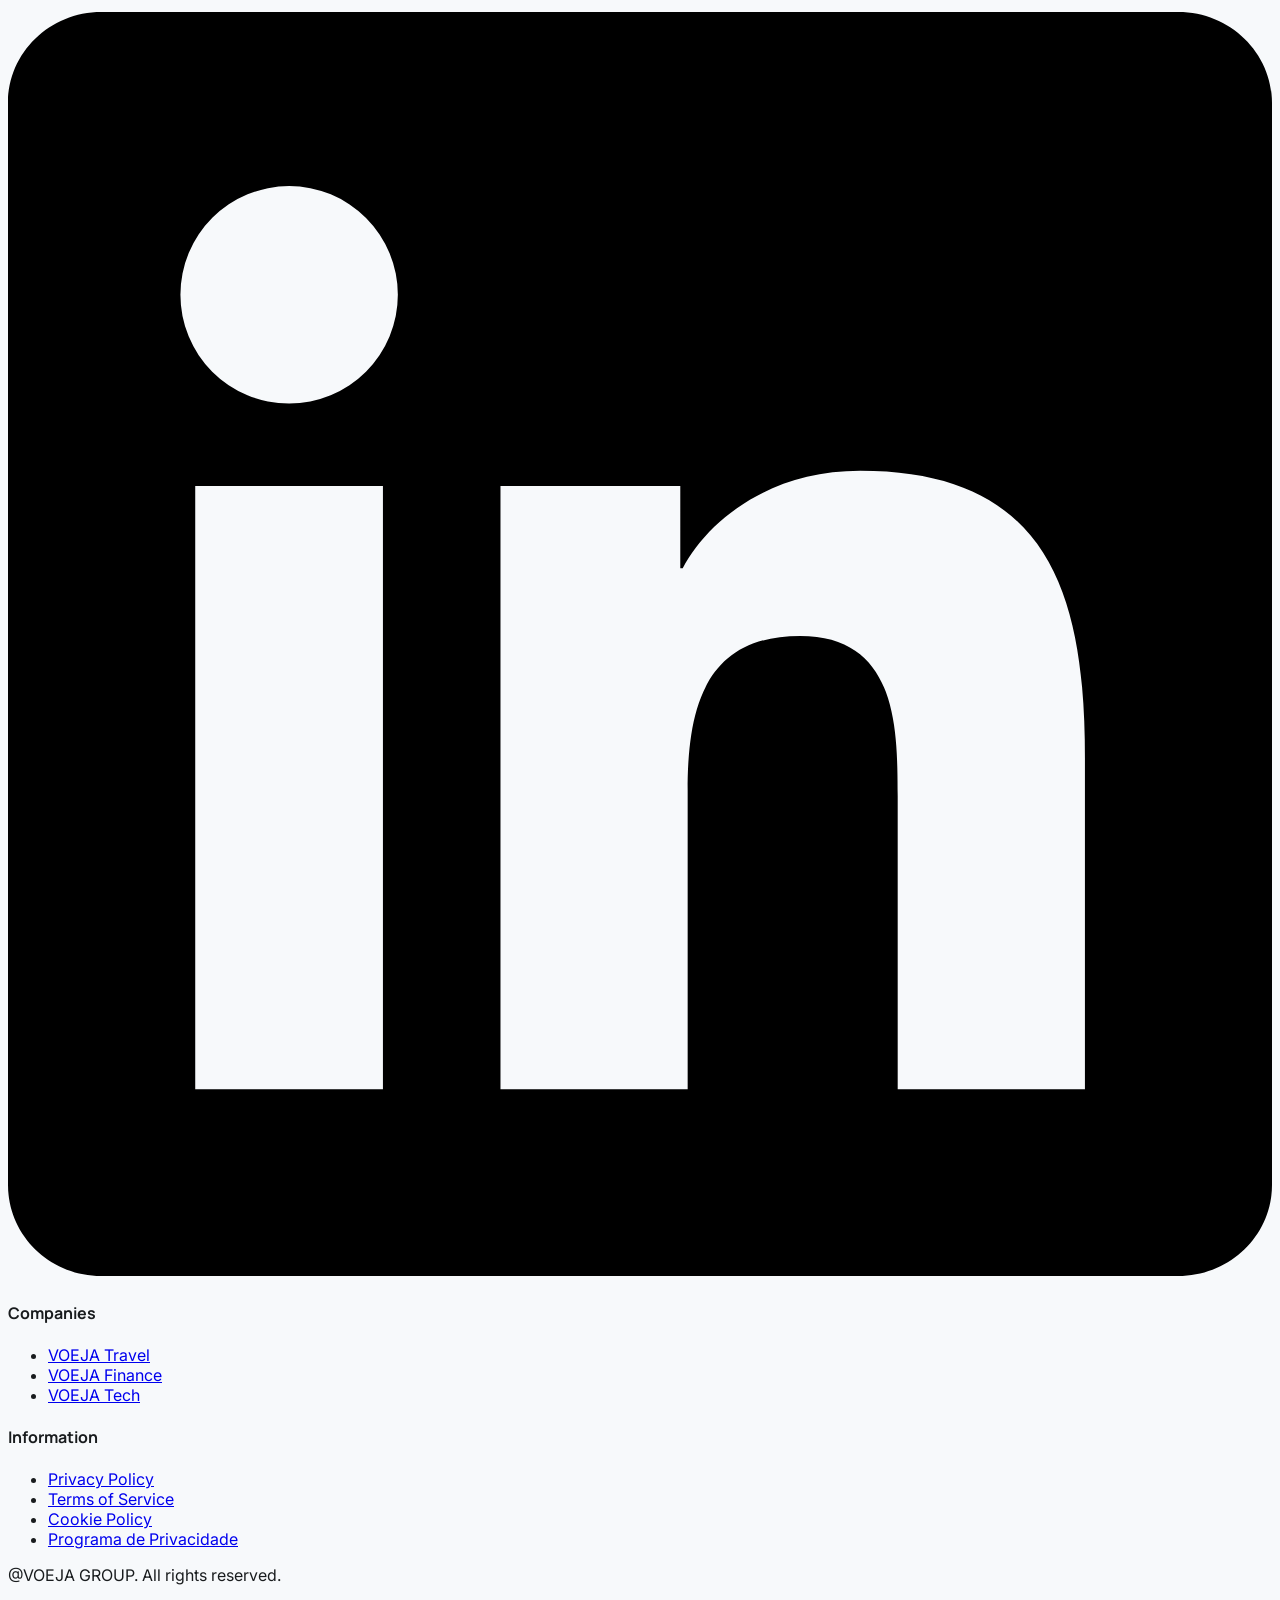
==== commit 96feec30: "chore: integrate adoption tracking script and add privacy program link to index.html" ====
--- a/index.html
+++ b/index.html
@@ -1,6 +1,17 @@
 <!DOCTYPE html>
 
-<html class="light" lang="en"><head>
+<html class="light" lang="en">
+<head>
+<script async src="https://www.googletagmanager.com/gtag/js?id=G-QF0SKL1PPH"></script>
+<script>
+  window.dataLayer = window.dataLayer || [];
+  function gtag(){dataLayer.push(arguments);}
+  gtag('js', new Date());
+
+  gtag('config', 'G-QF0SKL1PPH');
+</script>
+<meta name="adopt-website-id" content="e3cb39ab-024f-4628-a608-780ffdc99259" />
+<script src="//tag.goadopt.io/injector.js?website_code=e3cb39ab-024f-4628-a608-780ffdc99259" class="adopt-injector"></script>
 <meta charset="utf-8"/>
 <meta content="width=device-width, initial-scale=1.0" name="viewport"/>
 <title>VOEJA Group | Strategic Architecture</title>
@@ -326,13 +337,13 @@
 </section>
 <section class="py-32">
 <div class="max-w-7xl mx-auto px-8">
-<div class="relative overflow-hidden rounded-[3rem] geometric-pattern p-24 text-center text-on-primary shadow-2xl">
+<div class="relative overflow-hidden rounded-[3rem] geometric-pattern p-3 md:p-24 text-center text-on-primary shadow-2xl">
 <div class="relative z-10 reveal">
-<h2 class="text-5xl md:text-6xl font-black font-headline mb-8 tracking-tighter">Ready to build your digital legacy?</h2>
+<h2 class="text-5xl md:text-6xl font-black font-headline mt-6 md:mt-0 mb-8 tracking-tighter">Ready to build your digital legacy?</h2>
 <p class="text-2xl text-primary-fixed max-w-3xl mx-auto mb-12 opacity-90 leading-relaxed font-medium">
                         Connect with our architects today for a consultation on your next phase of growth.
                     </p>
-<a href="https://book.voeja.us/#/4121694000005010068" target="_blank" rel="noopener noreferrer" class="inline-block bg-white text-primary px-8 py-4 rounded-xl font-black font-headline text-lg md:text-xl md:px-12 md:py-5 hover:shadow-2xl transition-all transform hover:-translate-y-2 w-full md:w-auto text-center">
+<a href="https://book.voeja.us/#/4121694000005010068" target="_blank" rel="noopener noreferrer" class="block md:inline-block bg-white text-primary px-8 py-4 rounded-xl font-black font-headline text-lg md:text-xl md:px-12 md:py-5 hover:shadow-2xl transition-all transform hover:-translate-y-2 mx-3 md:mx-0 mb-8 md:mb-0 text-center">
                         Schedule a Consultation
                     </a>
 </div>
@@ -367,6 +378,7 @@
 <li><a class="text-slate-400 hover:text-white transition-colors font-body text-base hover:translate-x-1 inline-block transition-transform duration-200" href="/policy#panel-privacy">Privacy Policy</a></li>
 <li><a class="text-slate-400 hover:text-white transition-colors font-body text-base hover:translate-x-1 inline-block transition-transform duration-200" href="/policy#panel-terms">Terms of Service</a></li>
 <li><a class="text-slate-400 hover:text-white transition-colors font-body text-base hover:translate-x-1 inline-block transition-transform duration-200" href="/policy#panel-cookies">Cookie Policy</a></li>
+<li><a class="text-slate-400 hover:text-white transition-colors font-body text-base hover:translate-x-1 inline-block transition-transform duration-200" href="https://firebasestorage.googleapis.com/v0/b/voeja-app.appspot.com/o/group%2F004%20-%20Programa%20de%20Privacidade-ver-VisualDesign-26.pdf?alt=media&token=ff4f3bc9-e322-4276-a1b9-9293d8694552" target="_blank" rel="noopener noreferrer">Programa de Privacidade</a></li>
 </ul>
 </div>
 </div>
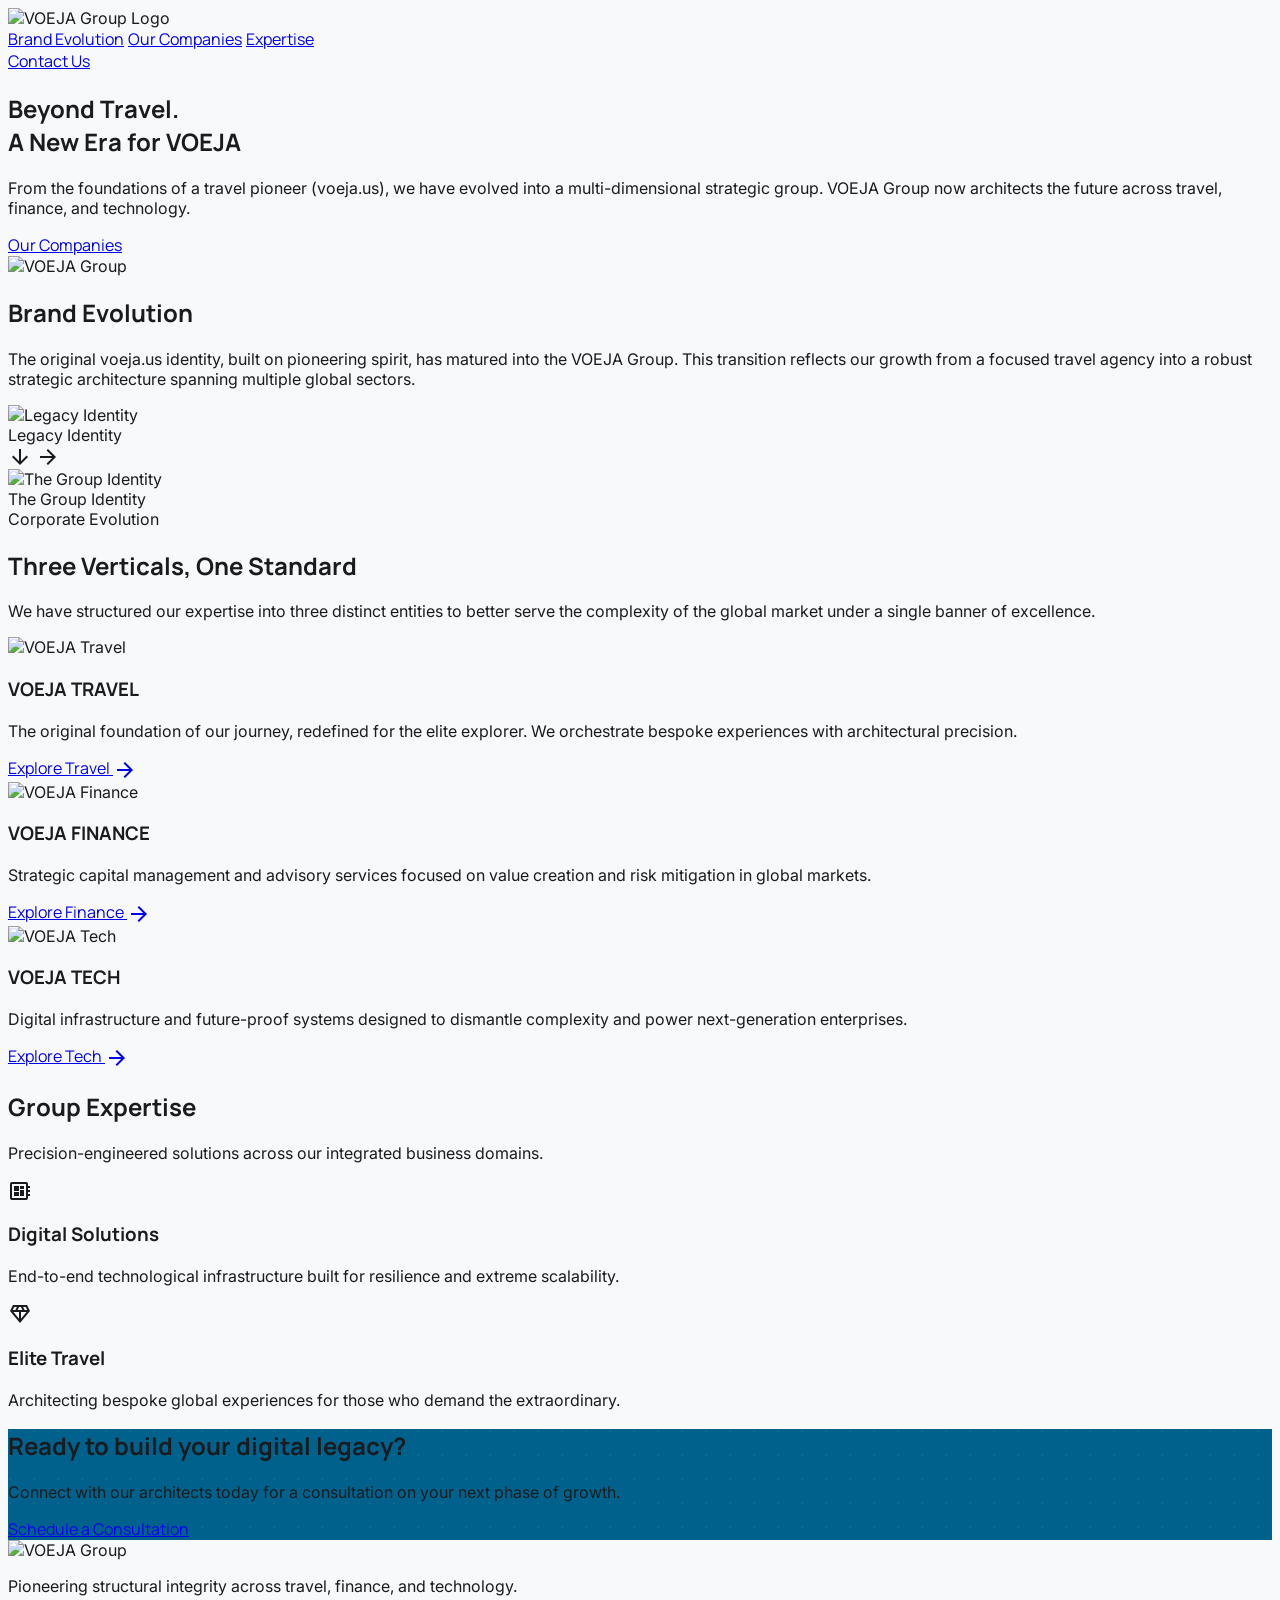
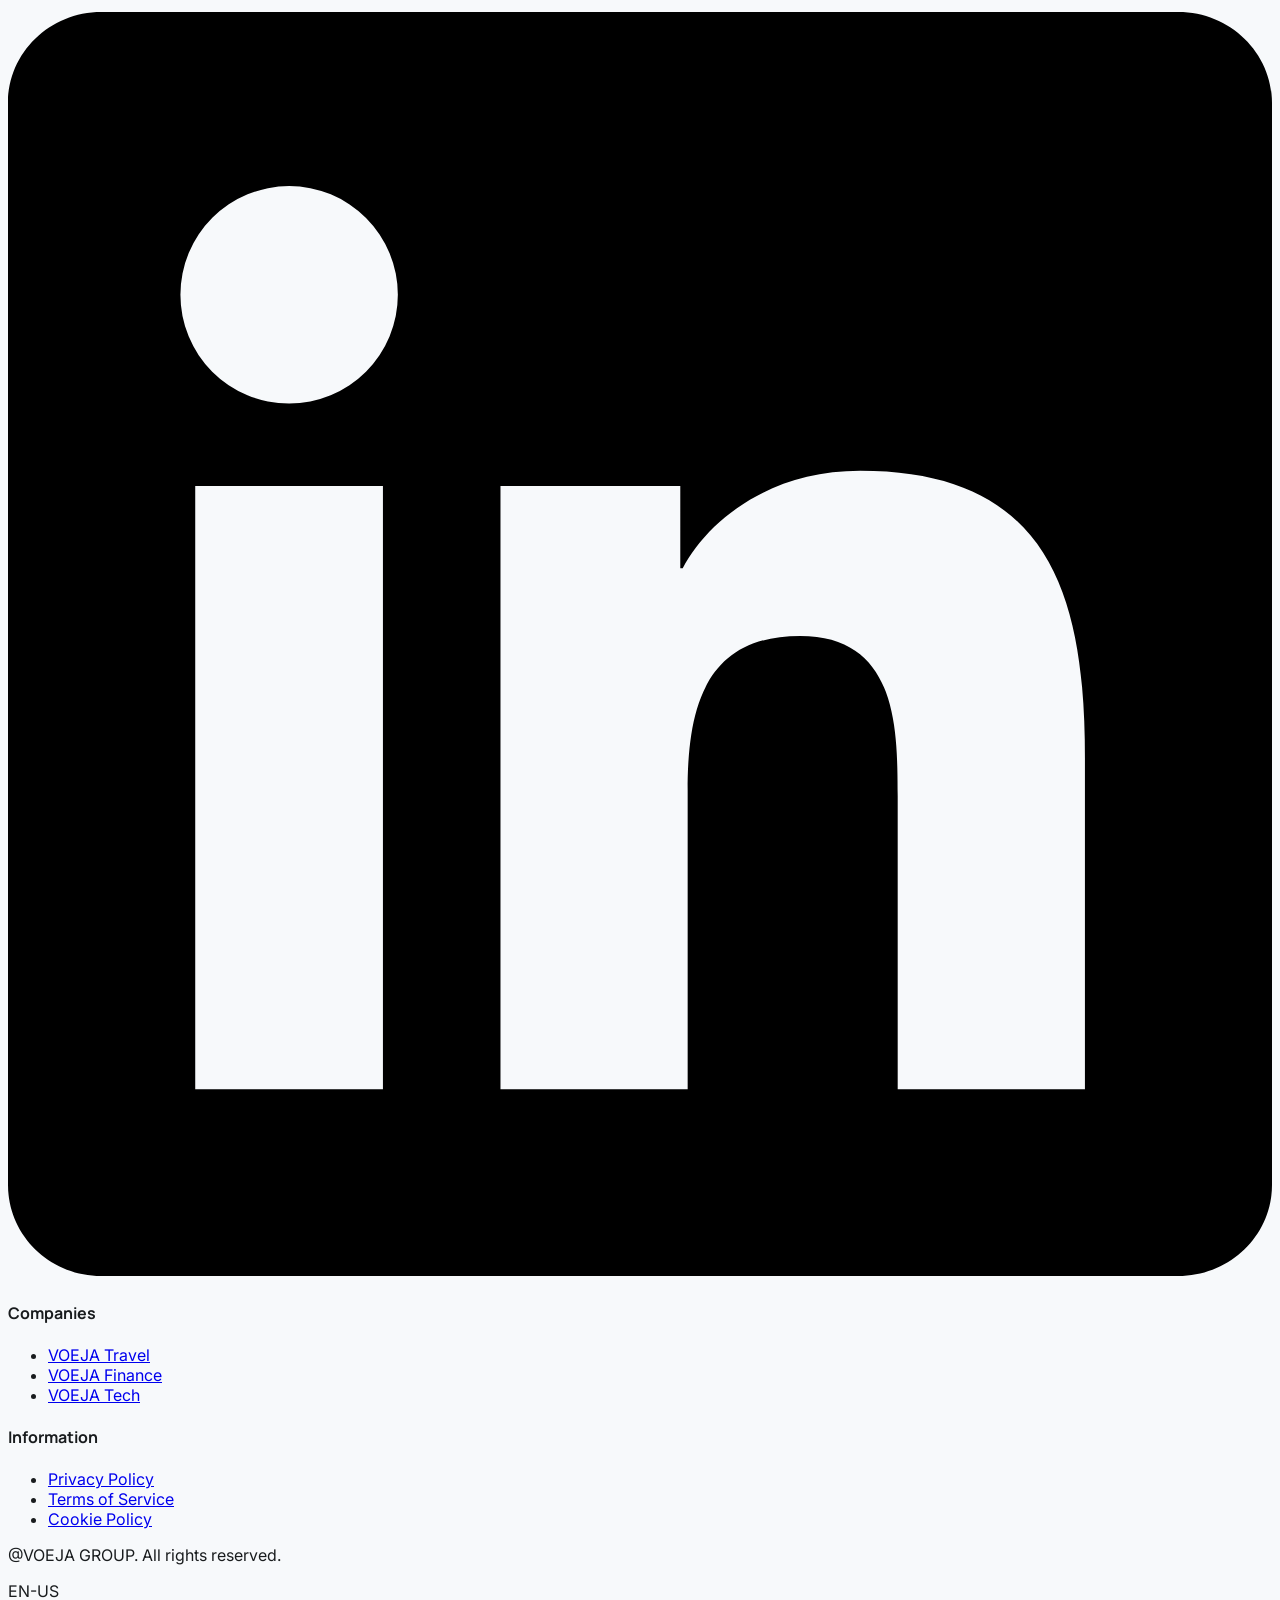
==== commit af481c4e: "chore: add Privacy Program section with document links and navigation" ====
--- a/index.html
+++ b/index.html
@@ -378,7 +378,6 @@
 <li><a class="text-slate-400 hover:text-white transition-colors font-body text-base hover:translate-x-1 inline-block transition-transform duration-200" href="/policy#panel-privacy">Privacy Policy</a></li>
 <li><a class="text-slate-400 hover:text-white transition-colors font-body text-base hover:translate-x-1 inline-block transition-transform duration-200" href="/policy#panel-terms">Terms of Service</a></li>
 <li><a class="text-slate-400 hover:text-white transition-colors font-body text-base hover:translate-x-1 inline-block transition-transform duration-200" href="/policy#panel-cookies">Cookie Policy</a></li>
-<li><a class="text-slate-400 hover:text-white transition-colors font-body text-base hover:translate-x-1 inline-block transition-transform duration-200" href="https://firebasestorage.googleapis.com/v0/b/voeja-app.appspot.com/o/group%2F004%20-%20Programa%20de%20Privacidade-ver-VisualDesign-26.pdf?alt=media&token=ff4f3bc9-e322-4276-a1b9-9293d8694552" target="_blank" rel="noopener noreferrer">Programa de Privacidade</a></li>
 </ul>
 </div>
 </div>
